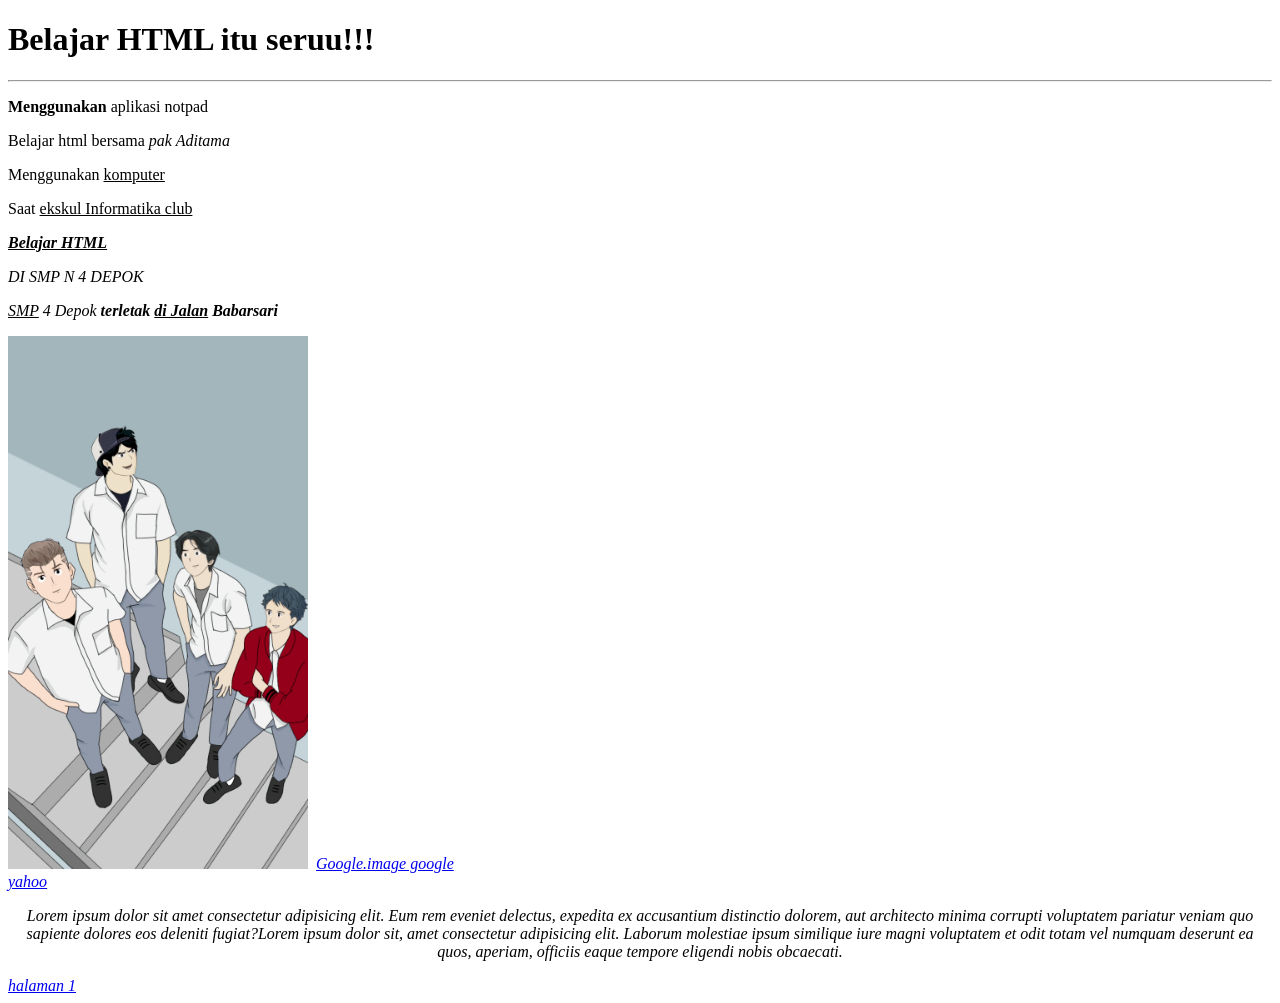
==== index.html @ 63a5ee75 "Add files via upload" ====
<!DOCTYPE html>
<html lang="en">
<head>
    <meta charset="UTF-8">
    <meta name="viewport" content="width=, initial-scale=1.0">  
    <title>Belajar HTML</title>
</head>
<body>
  <!-- Ini adalah h1/untuk judul -->
  <h1>Belajar HTML itu seruu!!!</h1>
  <!-- Ini adalah hr/untuk membuat baris  -->
  <hr>
  <!-- Ini paragraf yang diberi tag b,i,u -->
  <p><b>Menggunakan</b> aplikasi notpad</p>
  <p>Belajar html bersama <i>pak Aditama</i></p>
  <p>Menggunakan <u>komputer</u> </p>
  <p>Saat <u>ekskul Informatika club</u></p>
  <p><b><i><u>Belajar HTML</u></i></b><p>
  <p><i>DI SMP N 4 DEPOK<i></p>
  <p><u>SMP</u> <i>4 Depok</i> <b>terletak <u>di Jalan</u> <i>Babarsari</i></b></p>
  <img src="foto dhot design.png" alt="ini adalah foto dhot design" width="300">
  <img src="https://images.tokopedia.net/img/KRMmCm/2022/6/22/c6fa942e-31b6-4a64-bd29-7599f47c9dc2.jpg" alt=""width=600>
  <a href="https://images.google.com/" target="_blank">Google.image   google</a><br>
  <a href="https://id.search.yahoo.com/?fr2=p:fprd,mkt:id" target="_blank">yahoo</a>
  <p><center>Lorem ipsum dolor sit amet consectetur adipisicing elit. Eum rem eveniet delectus, expedita ex accusantium distinctio dolorem, aut architecto minima corrupti voluptatem pariatur veniam quo sapiente dolores eos deleniti fugiat?Lorem ipsum dolor sit, amet consectetur adipisicing elit. Laborum molestiae ipsum similique iure magni voluptatem et odit totam vel numquam deserunt ea quos, aperiam, officiis eaque tempore eligendi nobis obcaecati.
  </center></p>
  <a href="halaman 1.html">halaman 1</a>
</body>
</html>
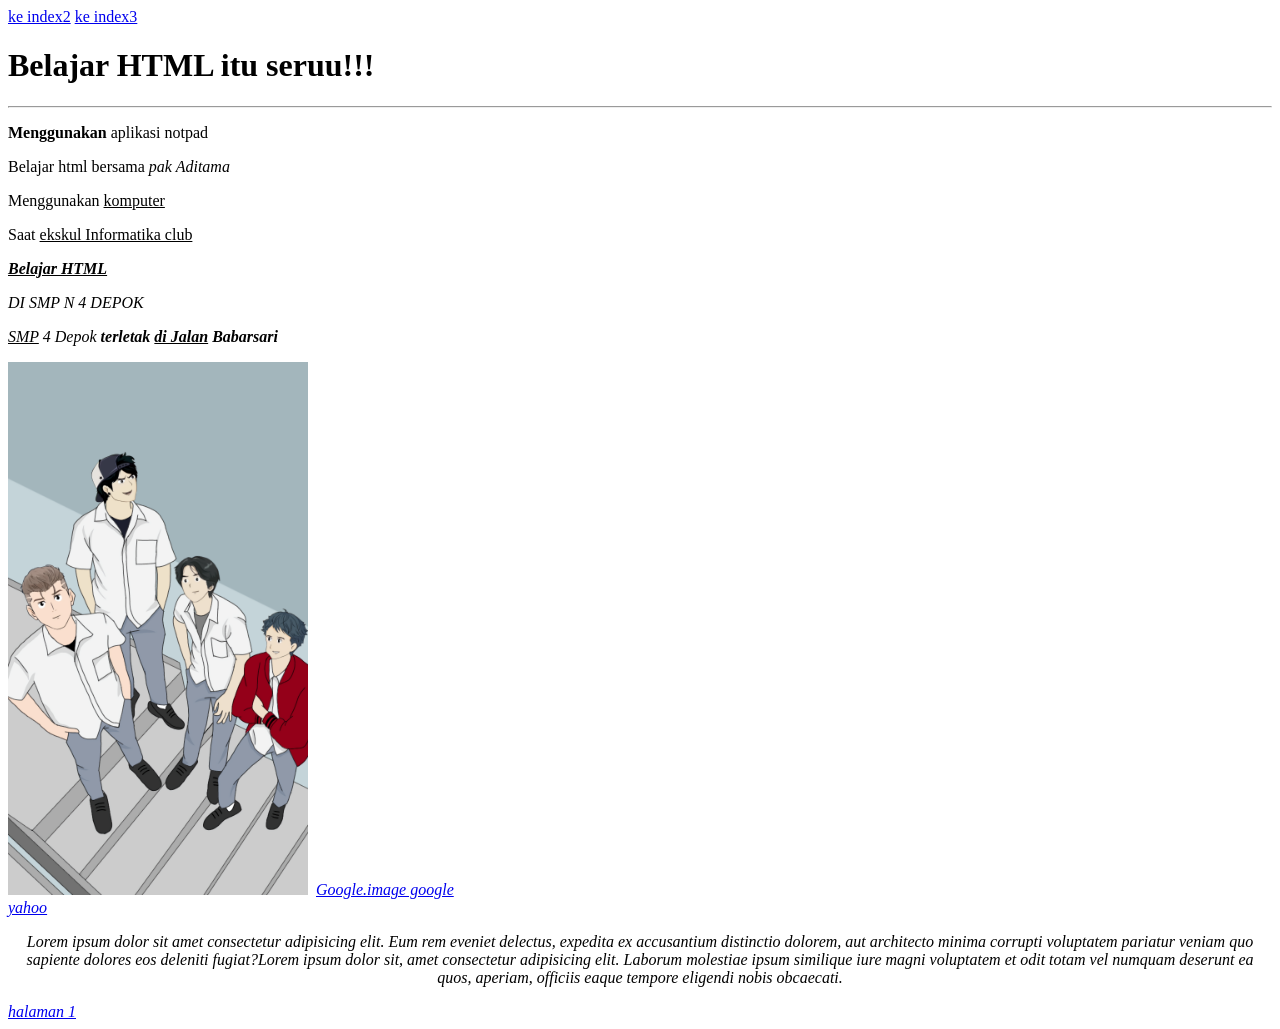
==== commit 5d128c17: "Add files via upload" ====
--- a/index.html
+++ b/index.html
@@ -6,6 +6,9 @@
     <title>Belajar HTML</title>
 </head>
 <body>
+
+  <a href="index2.html"> ke index2</a>
+  <a href="index3.html">ke index3</a>
   <!-- Ini adalah h1/untuk judul -->
   <h1>Belajar HTML itu seruu!!!</h1>
   <!-- Ini adalah hr/untuk membuat baris  -->
